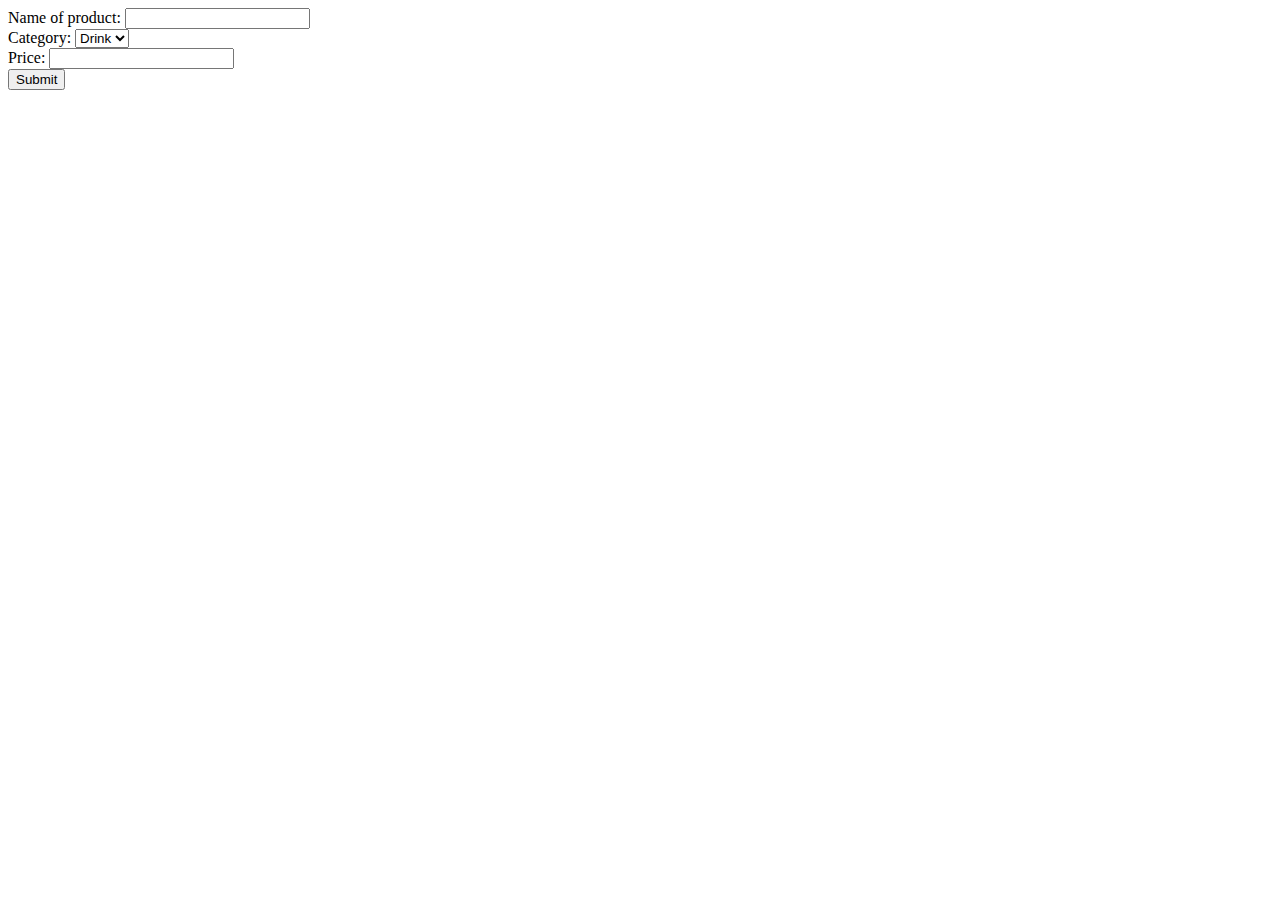
==== exercise2/static/index.html @ 11ba396d "started exercise2" ====
<!DOCTYPE html>
<html>
    <head>
        <title>Exercise1</title>
        <link href="{{url_for("static", filename="styles.css")}}" rel="stylesheet">
    </head>
    <body>
        <form action="#" method="post">
            <label for="name">Name of product: </label>
            <input type="text" name="name">
            <br>
            <label for="category">Category: </label>
            <select name="category">
                <option value="drink">Drink</option>
                <option value="food">Dood</option>
            </select>
            <br>
            <label for="price">Price: </label>
            <input type="text" name="price">
            <br>
            <input type="submit" value="Submit">
        </form>
    </body>
</html>
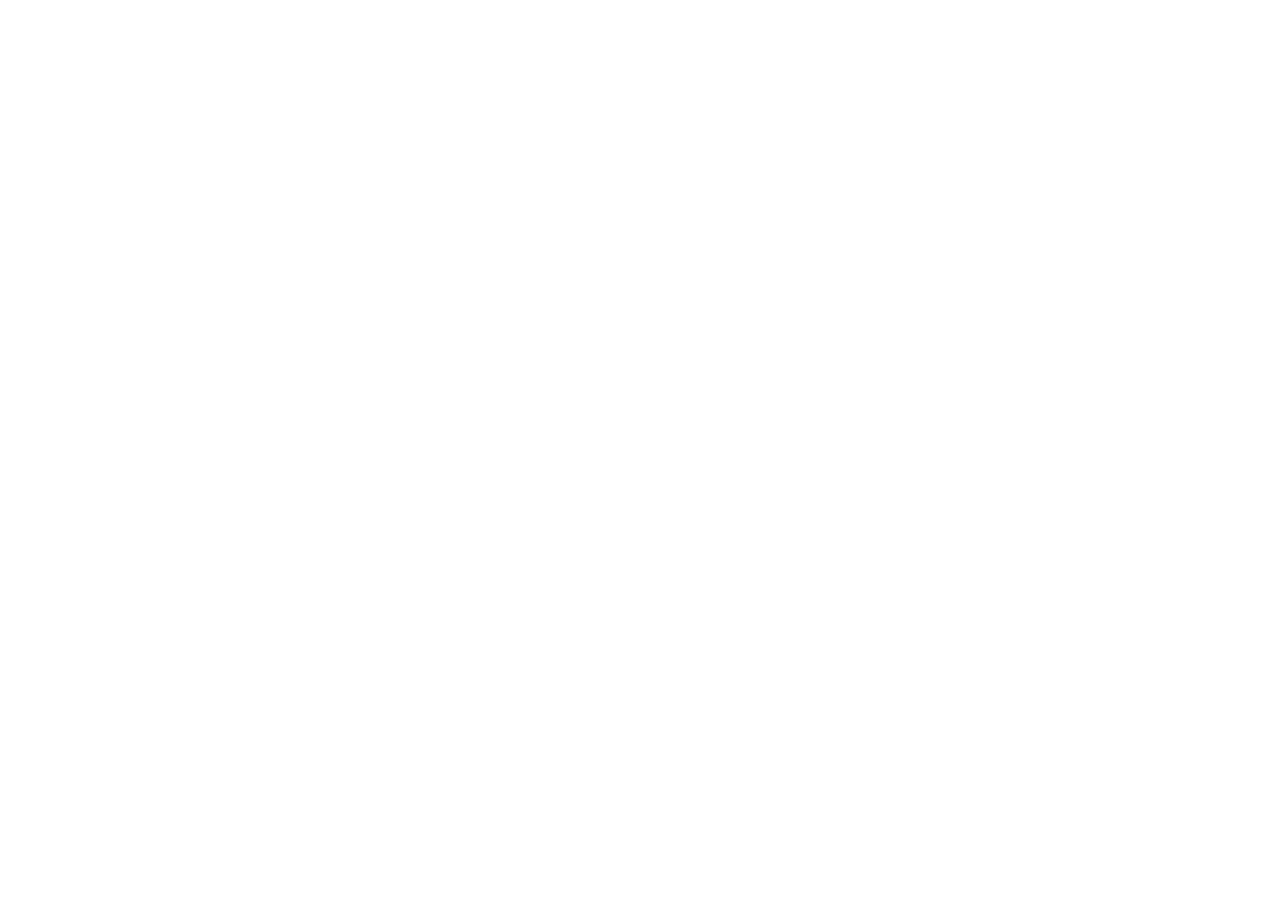
==== commit 8cbbbb8f: "exercise2" ====
--- a/exercise2/static/index.html
+++ b/exercise2/static/index.html
@@ -3,22 +3,34 @@
     <head>
         <title>Exercise1</title>
         <link href="{{url_for("static", filename="styles.css")}}" rel="stylesheet">
+        <script src="https://unpkg.com/axios/dist/axios.min.js"></script>
     </head>
     <body>
-        <form action="#" method="post">
-            <label for="name">Name of product: </label>
-            <input type="text" name="name">
-            <br>
-            <label for="category">Category: </label>
-            <select name="category">
-                <option value="drink">Drink</option>
-                <option value="food">Dood</option>
-            </select>
-            <br>
-            <label for="price">Price: </label>
-            <input type="text" name="price">
-            <br>
-            <input type="submit" value="Submit">
+        <form action="#">
+            <script>
+                function createTable(response){
+                    var tableData = response.data
+                    var table = document.createElement("table")
+                    var row, cell = {}
+
+                    tableData.forEach(function (rowData) {
+                        row = table.insertRow(-1)
+                        for (cellKey in rowData){
+                            cell = row.insertCell()
+                            cell.textContent = rowData[cellKey]
+                        }
+                    });
+                    document.body.appendChild(table)
+                }
+
+                axios.get("http://localhost:5000/students")
+                .then(function (response){
+                    createTable(response)
+                })
+                .catch(function (error){
+                    console.log(error)
+                })
+            </script>
         </form>
     </body>
 </html>